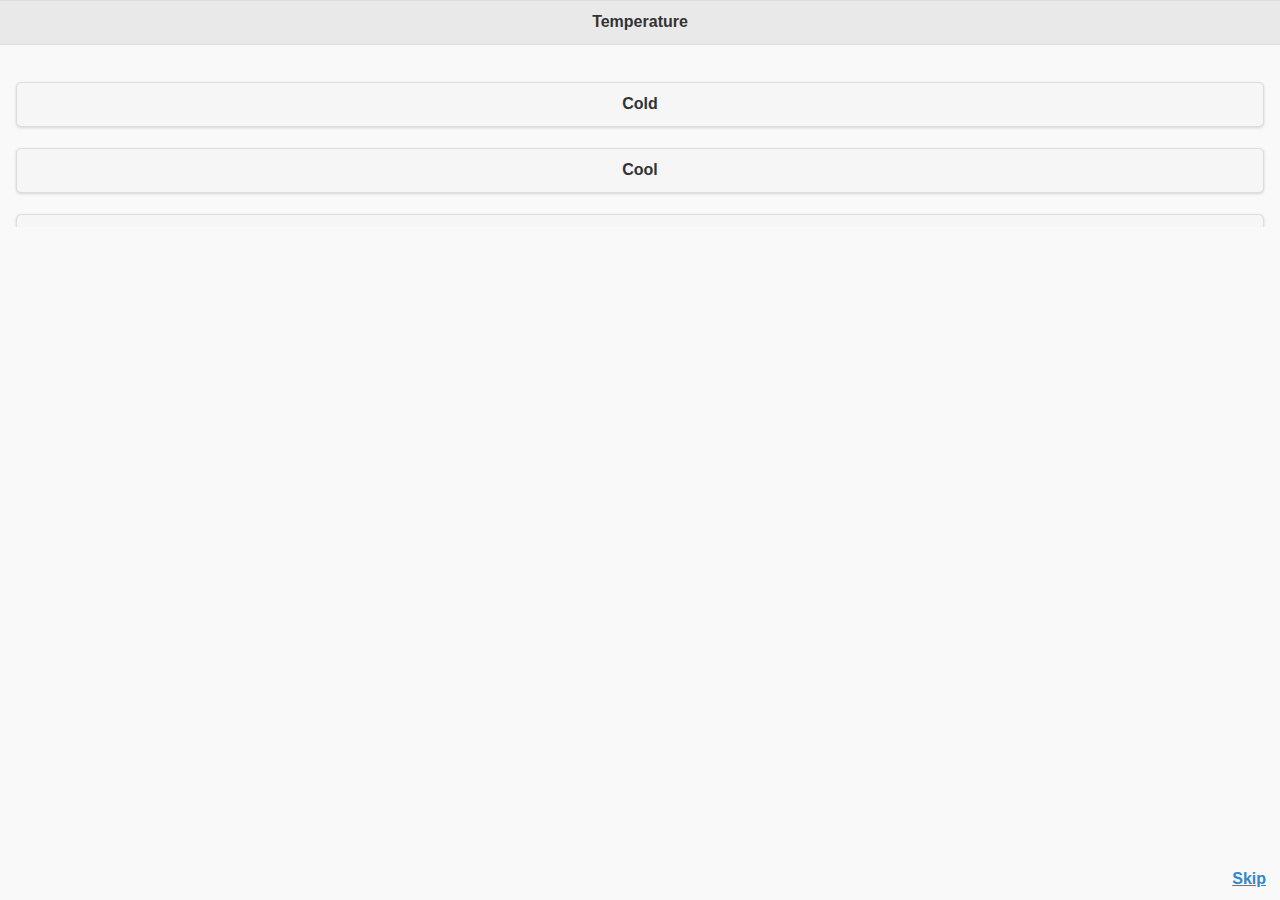
==== www/index.html @ 55fc77a4 "first commit" ====
<!DOCTYPE html>

<html>
    <head>
        <meta charset="utf-8" />
        <meta name="format-detection" content="telephone=no" />
        <meta name="msapplication-tap-highlight" content="no" />
        <!-- WARNING: for iOS 7, remove the width=device-width and height=device-height attributes. See https://issues.apache.org/jira/browse/CB-4323 -->
        <meta name="viewport" content="user-scalable=no, initial-scale=1, maximum-scale=1, minimum-scale=1, width=device-width, height=device-height, target-densitydpi=device-dpi" />
        <script type="text/javascript" src="js/jquery-2.1.4.js"></script>
        <script type="text/javascript" src="js/jquery.mobile-1.4.5.js"></script>
        <link rel="stylesheet" href="css/jquery.mobile-1.4.5.css"></script>
        
        <script type="text/javascript" src="cordova.js"></script>
        <script type="text/javascript" src="js/index.js"></script>
        <link rel="stylesheet" type="text/css" href="css/index.css" />
        <!-- Javascript, Jquery & Jquery mobile directories in the head bc otherwise short flash without jqm css-->
        <script type="text/javascript" charset="utf-8">
            
            function onBodyLoad() {
                document.addEventListener("deviceready", onDeviceReady, false);
            };
        
        function onDeviceReady() {
            //Nothing to do here really
            //but I always include this just in case
            carrier.getAverageNoise(onSuccess, onFailure);
        };
        
        function doSomething1() {
            carrier.getAverageNoise(onSuccess2, onFailure);
        }
        
        function doSomething2() {
            carrier.getLuminosity(onSuccess2, onFailure);
        }
        
        
        function onSuccess(result) {
            var resStr = "Result: " + result;
            console.log(resStr);
            //alert(resStr);
        }
        
        function onSuccess2(result) {
            var resStr = "Result: " + result;
            console.log(resStr);
            alert(resStr);
        }
        
        function onFailure(err) {
            console.log("onFailure: " + JSON.stringify(err));
            alert("Failure: " + err);
        }
        
            </script>



        <title>PGTestarea</title>
    </head>

    <body>

    <!-- Start Startpage aka Temperature -->
    <div data-role="page" id="page1">
        <div data-role="header">
            <h1>Temperature</h1>
        </div>
        <div data-role="main" class="ui-content">
            <form name="tempform" id="tempform" action="https://posttestserver.com/post.php" method="POST">
                <input id="btn1" name="feeling" type="submit" value="Cold">
                <input id="btn2" name="feeling" type="submit" value="Cool">
                <input id="btn3" name="feeling" type="submit" value="Slightly cool">
                <input id="btn4" name="feeling" type="submit" value="Neutral">
                <input id="btn5" name="feeling" type="submit" value="Slightly warm">
                <input id="btn6" name="feeling" type="submit" value="Warm">
                <input id="btn7" name="feeling" type="submit" value="Hot">
              </form>
            <div class="navigation">
                <a href="#page2" data-transition="slideup" class="skipbtn">Skip</a>
            </div>        
        </div>
    </div>
    <!-- Start Startpage aka Temperature -->
    

    <!-- Start Second page aka illumination -->
    <div data-role="page" id="page2">
        <div data-role="header">
            <h1>Lighting</h1>
        </div>
        <div data-role="main" class="ui-content">
            <form name="lightform" id="lightform" action="https://posttestserver.com/post.php" method="POST">
                <label for="lighting">From dark to bright (1 is the darkest)</label>
                <input type="range" name="rate" id="rate" min="1" max="7" />
                <input type="submit" name="go" id="go" value="Submit"/>
            </form>
            <div class="navigation">
                <a href="#page1" data-transition="slidedown">Back</a>
                <a href="#page3" data-transition="slideup" class="skipbtn">Skip</a>
            </div>
        </div> 
    </div>
    <!-- End Second page aka illumination -->


    <!-- Start Third page aka Noise level -->
    <div data-role="page" id="page3">
        <div data-role="header">
            <h1>Noise level</h1>
        </div>
        <div data-role="main" class="ui-content">
            <form name="noiseform" id="noiseform" action="https://posttestserver.com/post.php" method="POST">
                <label for="noise">From silent to noisy (1 is silent)</label>
                <input type="range" name="rate" id="rate" min="1" max="7" />
                <input type="submit" name="go" id="go" value="Submit"/>
            </form>
            <div class="navigation">
                <a href="#page2" data-transition="slidedown">Back</a>
                <a href="#page4" data-transition="slideup" class="skipbtn">Skip</a>
            </div>
        </div> 
    </div>
    <!-- End Third page aka Noise level -->
    
    
    <!-- Start Third page aka Test level -->
    <div data-role="page" id="page4">
        <div data-role="header">
            <h1>SensorTest</h1>
        </div>
        <div data-role="main" class="ui-content">
            
            <button onclick="doSomething1();"> Get Average Noise </button>
            <button onclick="doSomething2();"> Get Luminosity </button>

            <div class="navigation">
                <a href="#page3" data-transition="slidedown">Back</a>
            </div>
        </div>
    </div>
    <!-- End Third page aka Test level -->






        <!-- Start init - Even if the console says different - needed to initialize the js! Otherwise form gets sent via html instead of ajax! -->
        <script type="text/javascript">
            app.initialize();
        </script>
        <!-- End init -->
    </body>
</html>
---- www/css/index.css ----
#accelerometer {
    position: absolute;
    bottom: 0;

}

#go {
        position:absolute;
        bottom:15px;
}


#ajax {
	position: relative;
	top: 30px;
}

div.ui-content {
    height: 150px;
}

.skipbtn {
	float: right;
	padding-right: 30px;
}

.navigation {
	position: absolute;
	padding-bottom: 10px;
	width: 100%;
	bottom: 0;
}

.ui-slider {
	margin-bottom: 20px;}

/*** Start Scale enhancement ***/

.sliderTickmarks {
    -webkit-box-sizing: border-box;
    box-sizing: border-box;
    height: 100%;
    width: 16.6%;
    float: left;
    border-right: 1px solid #888;
}
.sliderTickmarks span {
    position: relative;
    left: 100%;
    top: 125%;
    margin-left: -3px;
    font-size: 12px;
    font-weight: normal;
}
.ui-slider-track > div.sliderTickmarks:first-child {
    border-right: 0;
    width: 0;
}
.ui-slider-track > div.sliderTickmarks:first-child span {
    margin-left: -5px;
}
.ui-slider-track > div.sliderTickmarks:last-of-type {
    border-right: 0;
}

/*** End Scale enhancement ***/
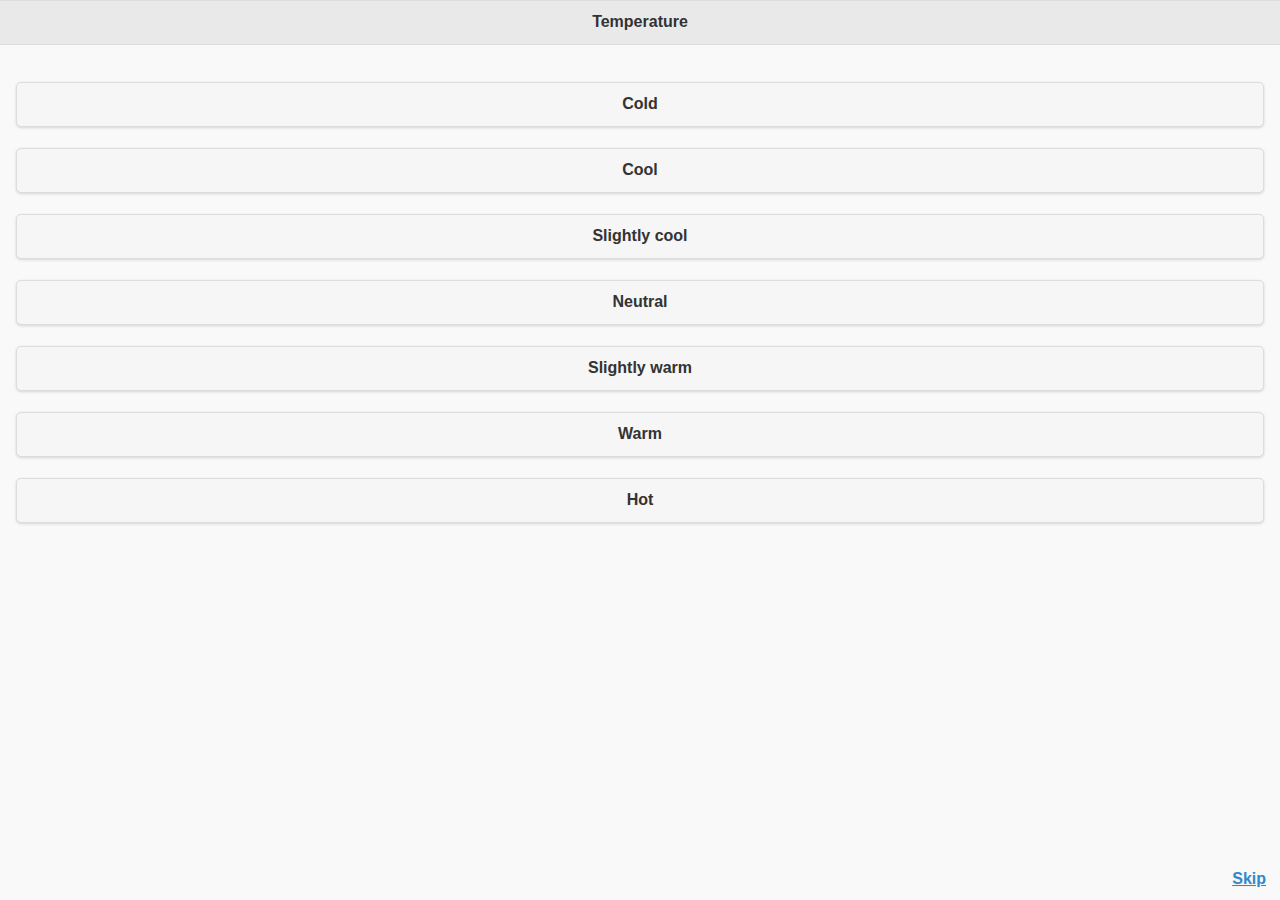
==== commit 9aba7107: "testscenario for mqtt added and working" ====
--- a/www/index.html
+++ b/www/index.html
@@ -13,47 +13,36 @@
         
         <script type="text/javascript" src="cordova.js"></script>
         <script type="text/javascript" src="js/index.js"></script>
+        <!-- for connection to db via mosquito -->
+        <script src="js/mqttws31.js" type="text/javascript"></script>
+        <script src="js/mosquitto.js" type="text/javascript"></script>
+
         <link rel="stylesheet" type="text/css" href="css/index.css" />
         <!-- Javascript, Jquery & Jquery mobile directories in the head bc otherwise short flash without jqm css-->
         <script type="text/javascript" charset="utf-8">
+            var testData = { "a": "b", "c": "d" };
             
-            function onBodyLoad() {
-                document.addEventListener("deviceready", onDeviceReady, false);
-            };
+            function doSomething1() {
+                carrier.getAverageNoise(onSuccess2, onFailure);
+            }
+            
+            function doSomething2() {
+                carrier.getLuminosity(onSuccess2, onFailure);
+            }
+            
+            
+            function onSuccess2(result) {
+                var resStr = "Result: " + result;
+                console.log(resStr);
+                alert(resStr);
+            }
+            
+            function onFailure(err) {
+                console.log("onFailure: " + JSON.stringify(err));
+                alert("Failure: " + err);
+            }
         
-        function onDeviceReady() {
-            //Nothing to do here really
-            //but I always include this just in case
-            carrier.getAverageNoise(onSuccess, onFailure);
-        };
-        
-        function doSomething1() {
-            carrier.getAverageNoise(onSuccess2, onFailure);
-        }
-        
-        function doSomething2() {
-            carrier.getLuminosity(onSuccess2, onFailure);
-        }
-        
-        
-        function onSuccess(result) {
-            var resStr = "Result: " + result;
-            console.log(resStr);
-            //alert(resStr);
-        }
-        
-        function onSuccess2(result) {
-            var resStr = "Result: " + result;
-            console.log(resStr);
-            alert(resStr);
-        }
-        
-        function onFailure(err) {
-            console.log("onFailure: " + JSON.stringify(err));
-            alert("Failure: " + err);
-        }
-        
-            </script>
+        </script>
 
 
 
@@ -111,7 +100,7 @@
             <h1>Noise level</h1>
         </div>
         <div data-role="main" class="ui-content">
-            <form name="noiseform" id="noiseform" action="https://posttestserver.com/post.php" method="POST">
+            <form name="noiseform" id="noiseform" action="http://localhost:3000/request/" method="POST">
                 <label for="noise">From silent to noisy (1 is silent)</label>
                 <input type="range" name="rate" id="rate" min="1" max="7" />
                 <input type="submit" name="go" id="go" value="Submit"/>
@@ -119,6 +108,7 @@
             <div class="navigation">
                 <a href="#page2" data-transition="slidedown">Back</a>
                 <a href="#page4" data-transition="slideup" class="skipbtn">Skip</a>
+
             </div>
         </div> 
     </div>
@@ -134,6 +124,15 @@
             
             <button onclick="doSomething1();"> Get Average Noise </button>
             <button onclick="doSomething2();"> Get Luminosity </button>
+            <button id="results"> Show Values </button>
+            <button onclick="initClient();"> init MQTT </button>
+            <button onclick="sendTestMessage();"> Send MqttTestMsg </button>
+            <button onclick="sendTestJSON();"> Send TestJSON </button>
+
+
+
+
+
 
             <div class="navigation">
                 <a href="#page3" data-transition="slidedown">Back</a>
--- a/www/css/index.css
+++ b/www/css/index.css
@@ -3,6 +3,7 @@
     bottom: 0;
 
 }
+
 
 #go {
         position:absolute;
@@ -15,9 +16,6 @@
 	top: 30px;
 }
 
-div.ui-content {
-    height: 150px;
-}
 
 .skipbtn {
 	float: right;
